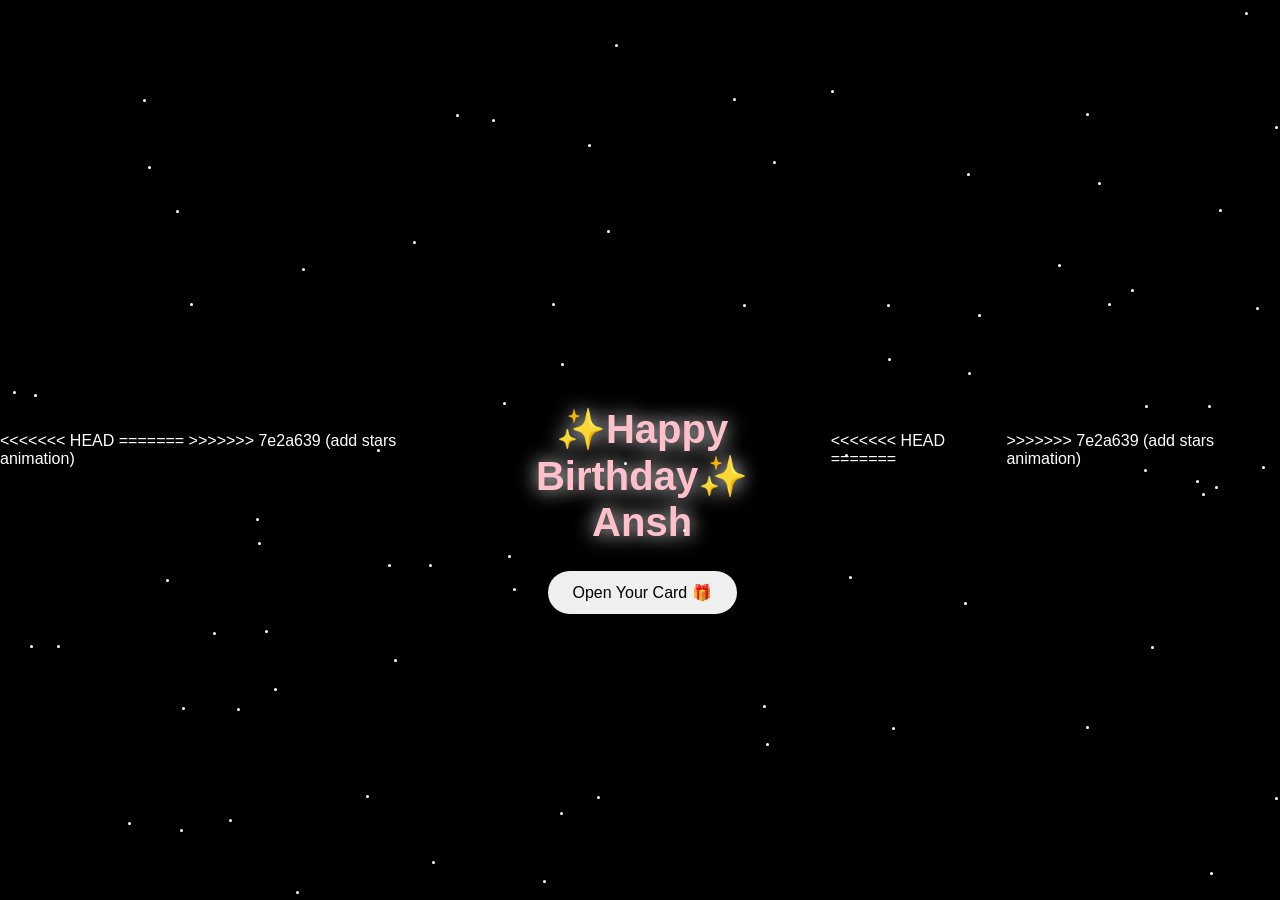
==== index.html @ 29c5b22b "add files" ====
<html>
<!DOCTYPE html>
<html lang="en">

<head>
    <meta charset="UTF-8">
    <title>Birthday Surprise</title>
    <link rel="stylesheet" href="style.css">
<<<<<<< HEAD
=======
    <style>
        body {
            margin: 0;
            background: black;
            overflow: hidden;
            color: white;
            font-family: Arial;
        }

        /* Stars */
        .star {
            position: absolute;
            width: 3px;
            height: 3px;
            background: white;
            border-radius: 50%;
            animation: twinkle 2s infinite ease-in-out;
        }

        @keyframes twinkle {

            0%,
            100% {
                opacity: 0.2;
                transform: scale(1);
            }

            50% {
                opacity: 1;
                transform: scale(1.8);
            }
        }

        h1 {
            text-align: center;
            margin-top: 120px;
            font-size: 40px;
            color: pink;
            text-shadow: 0 0 20px white;
        }
    </style>

>>>>>>> 7e2a639 (add stars animation)
</head>

<body>

    <div class="container">
        <h1>✨Happy Birthday✨<br>Ansh</h1>
        <button onclick="window.location.href='second.html'">
            Open Your Card 🎁
        </button>

    </div>


    <script src="birthday button.js"></script>
<<<<<<< HEAD
</body>

</html>
=======
    <script>
        for (let i = 0; i < 80; i++) {
            let star = document.createElement("div");
            star.className = "star";
            star.style.top = Math.random() * 100 + "vh";
            star.style.left = Math.random() * 100 + "vw";
            star.style.animationDuration = (Math.random() * 3 + 1) + "s";
            document.body.appendChild(star);
        }
    </script>
</body>

</html>
>>>>>>> 7e2a639 (add stars animation)
---- style.css ----
body {
    display: flex;
    margin: 0;
    height: 100vh;
    justify-content: center;
    align-items: center;
    background: linear-gradient(135deg,
            #0b0c2a,
            #1a1a40,
            #2b1055);
    color: white;
    font-family: Arial, sans-serif;
}

.container {
    text-align: center;
    font-size: 18px;
    margin: 20px auto;

}

h1 {
    text-shadow: 0 0 15px white;
    text-align: center;
}

button {
    padding: 12px 25px;
    border: none;
    border-radius: 25px;
    cursor: pointer;
    font-size: 16px;
}

#msg {
    display: flex;
    margin-top: 20px;
}

#msg p {
    max-width: 600px;
    text-align: center;
    margin: auto;

}

img {
    width: 600px;
    margin-top: 15px;
    border-radius: 15px;
    box-shadow: 0 0 20px rgba(255, 255, 255, 0.4);
}
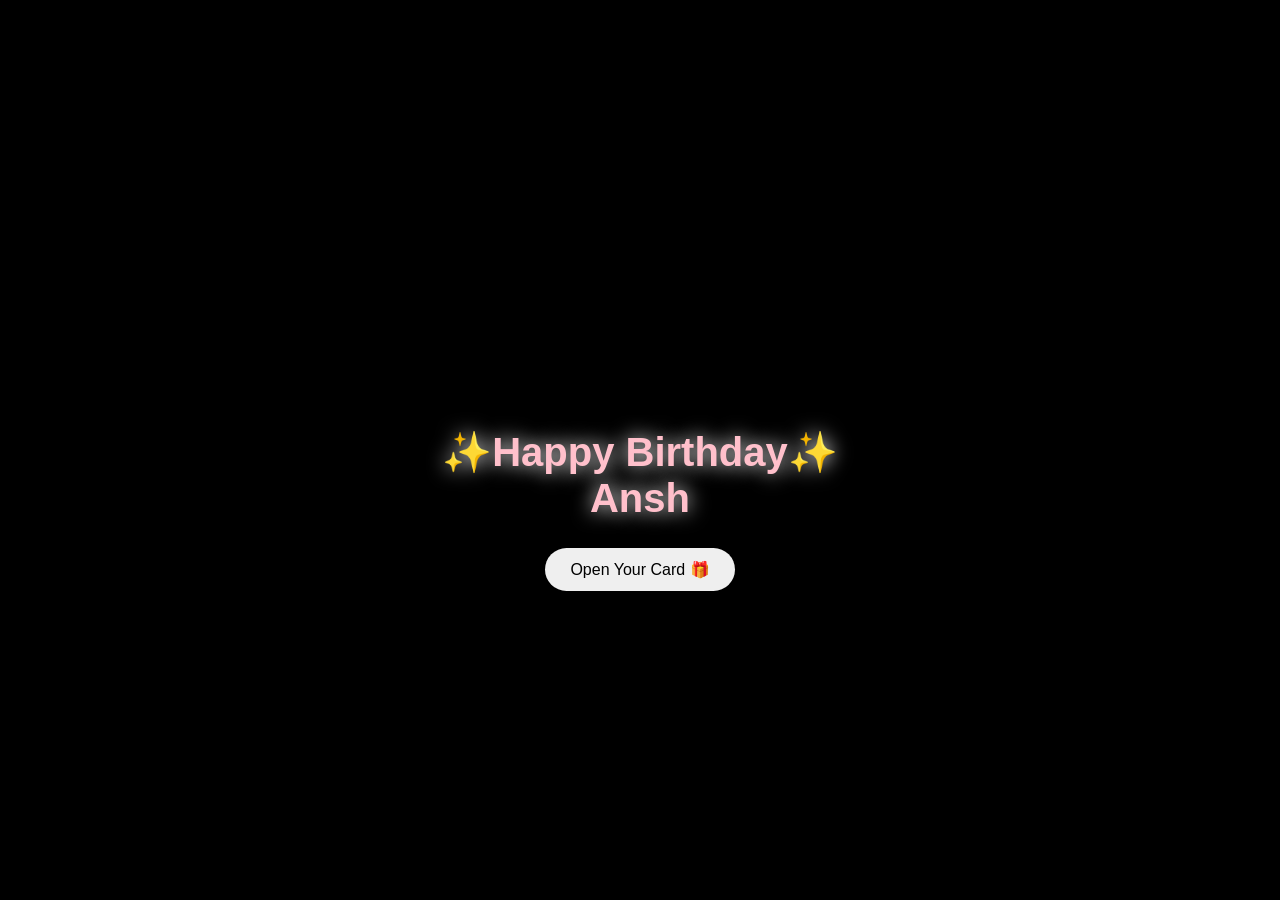
==== commit 843cdf53: "update changes" ====
--- a/index.html
+++ b/index.html
@@ -6,8 +6,6 @@
     <meta charset="UTF-8">
     <title>Birthday Surprise</title>
     <link rel="stylesheet" href="style.css">
-<<<<<<< HEAD
-=======
     <style>
         body {
             margin: 0;
@@ -50,7 +48,6 @@
         }
     </style>
 
->>>>>>> 7e2a639 (add stars animation)
 </head>
 
 <body>
@@ -65,22 +62,6 @@
 
 
     <script src="birthday button.js"></script>
-<<<<<<< HEAD
 </body>
 
-</html>
-=======
-    <script>
-        for (let i = 0; i < 80; i++) {
-            let star = document.createElement("div");
-            star.className = "star";
-            star.style.top = Math.random() * 100 + "vh";
-            star.style.left = Math.random() * 100 + "vw";
-            star.style.animationDuration = (Math.random() * 3 + 1) + "s";
-            document.body.appendChild(star);
-        }
-    </script>
-</body>
-
-</html>
->>>>>>> 7e2a639 (add stars animation)
+</html>
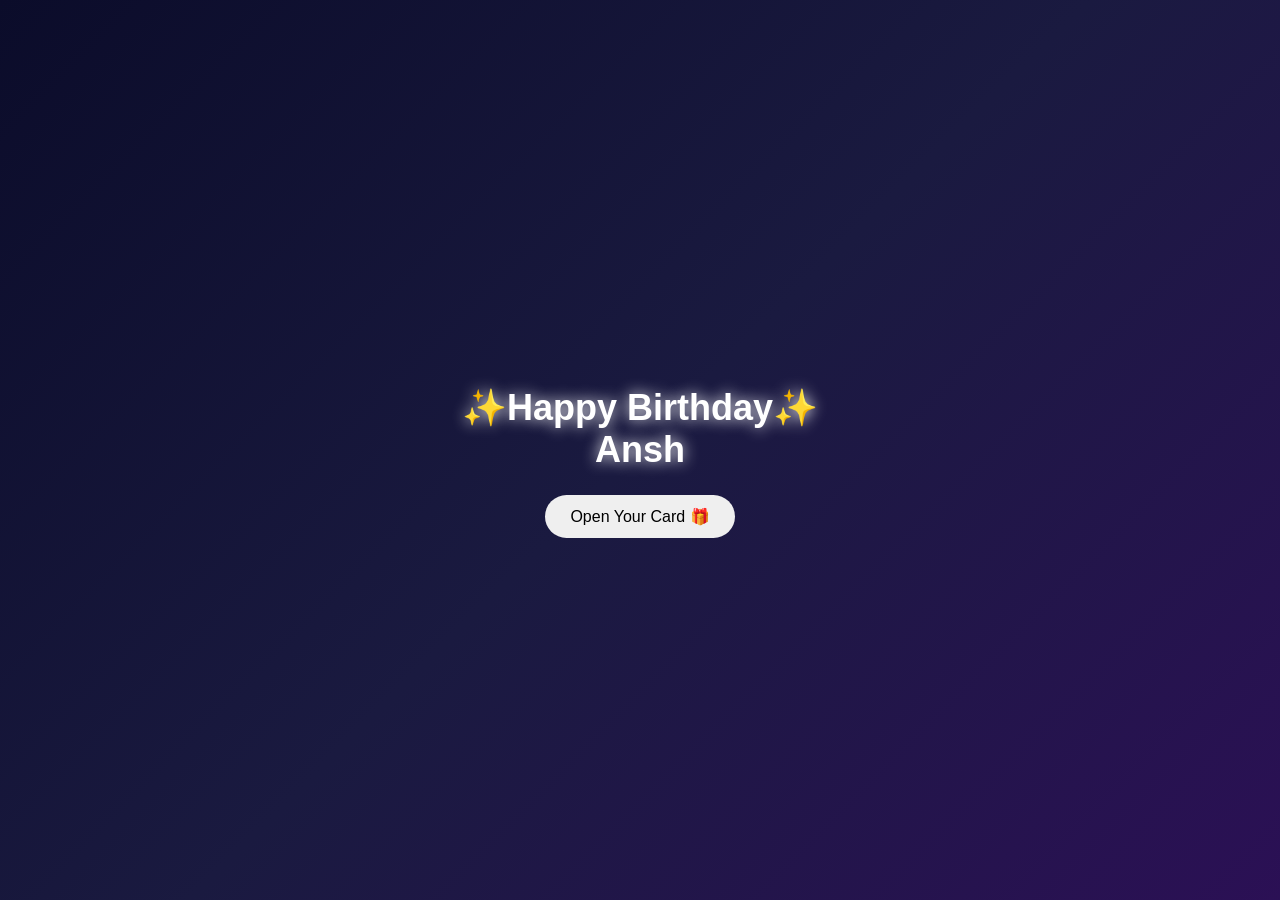
==== commit 8e749610: "Add sparkle animation to all pages" ====
--- a/index.html
+++ b/index.html
@@ -1,4 +1,3 @@
-<html>
 <!DOCTYPE html>
 <html lang="en">
 
@@ -6,48 +5,6 @@
     <meta charset="UTF-8">
     <title>Birthday Surprise</title>
     <link rel="stylesheet" href="style.css">
-    <style>
-        body {
-            margin: 0;
-            background: black;
-            overflow: hidden;
-            color: white;
-            font-family: Arial;
-        }
-
-        /* Stars */
-        .star {
-            position: absolute;
-            width: 3px;
-            height: 3px;
-            background: white;
-            border-radius: 50%;
-            animation: twinkle 2s infinite ease-in-out;
-        }
-
-        @keyframes twinkle {
-
-            0%,
-            100% {
-                opacity: 0.2;
-                transform: scale(1);
-            }
-
-            50% {
-                opacity: 1;
-                transform: scale(1.8);
-            }
-        }
-
-        h1 {
-            text-align: center;
-            margin-top: 120px;
-            font-size: 40px;
-            color: pink;
-            text-shadow: 0 0 20px white;
-        }
-    </style>
-
 </head>
 
 <body>
--- a/style.css
+++ b/style.css
@@ -1,7 +1,8 @@
 body {
+    position: relative;
     display: flex;
     margin: 0;
-    height: 100vh;
+    min-height: 100vh;
     justify-content: center;
     align-items: center;
     background: linear-gradient(135deg,
@@ -10,6 +11,7 @@
             #2b1055);
     color: white;
     font-family: Arial, sans-serif;
+    overflow: hidden;
 }
 
 .container {
@@ -41,12 +43,61 @@
     max-width: 600px;
     text-align: center;
     margin: auto;
+}
 
+#drawingSection {
+    display: none;
+    text-align: center;
+    margin-top: 25px;
+}
+
+#finalMsg {
+    display: none;
+    margin-top: 15px;
+    line-height: 1.6;
+    max-width: 600px;
+    margin-left: auto;
+    margin-right: auto;
 }
 
 img {
-    width: 600px;
+    width: 90%;
+    max-width: 400px;
+    height: auto;
     margin-top: 15px;
     border-radius: 15px;
     box-shadow: 0 0 20px rgba(255, 255, 255, 0.4);
-}+}
+
+#starfield {
+    position: fixed;
+    inset: 0;
+    pointer-events: none;
+    z-index: -1;
+}
+
+.star {
+    position: absolute;
+    border-radius: 50%;
+    opacity: 0;
+    animation: sparkle 3s linear infinite;
+    background: radial-gradient(circle, rgba(255, 255, 255, 1) 0%, rgba(255, 255, 255, 0) 70%);
+    box-shadow: 0 0 14px rgba(255,255,255,0.6);
+}
+
+@keyframes sparkle {
+    0%, 100% {
+        opacity: 0;
+        transform: scale(0.6);
+    }
+    50% {
+        opacity: 1;
+        transform: scale(1.4);
+    }
+}
+
+button:hover {
+    transform: translateY(-2px);
+    box-shadow: 0 10px 22px rgba(255,255,255,0.18);
+}
+
